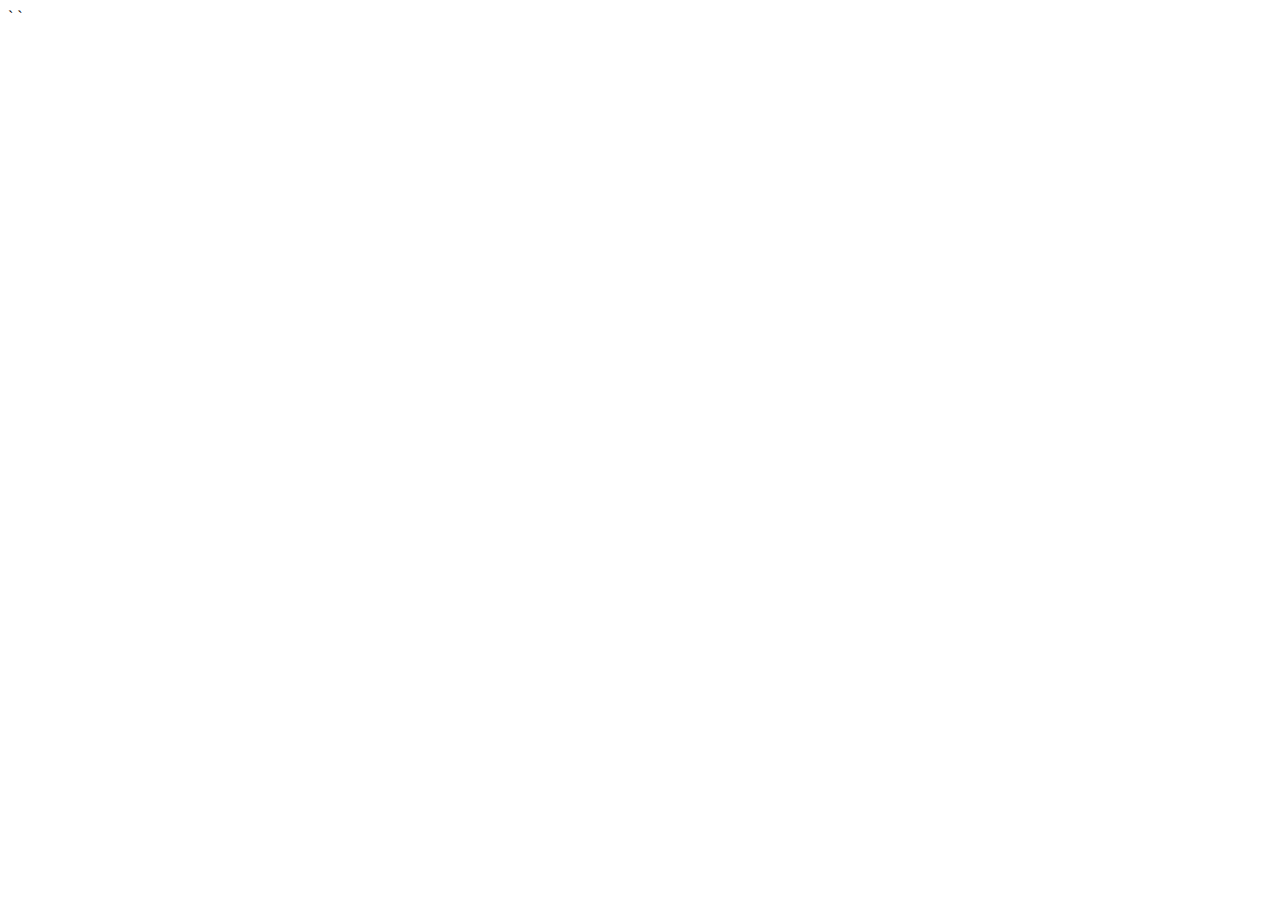
==== test/index.html @ 7a4f27a1 "save" ====
<!DOCTYPE html>
<html>
  <head>
    <meta charset="utf-8">
    <link rel="stylesheet" href="https://cdnjs.cloudflare.com/ajax/libs/mocha/3.2.0/mocha.css">
  <script src="https://cdnjs.cloudflare.com/ajax/libs/mocha/3.2.0/mocha.js" charset="utf-8"></script>
  <script src="https://cdnjs.cloudflare.com/ajax/libs/chai/3.5.0/chai.min.js"></script>
    <script>
        mocha.setup('bdd');
        var assert = chai.assert;
    </script>
    <title></title>
  </head>
  <div id="mocha"></div>

  <body>
<script src="../greet.createCounter.js" charset="utf-8"></script>
    <script src="../greet.input.js" charset="utf-8"></script>
    <script src="../greet.input.js" charset="utf-8"></script>

    <script src="greet.test.input.js" charset="utf-8"></script>`

    <script src="greet.test1.js" charset="utf-8"></script>`
    <script>

    mocha.checkLeaks();
    mocha.run();
    </script>
  </body>
</html>
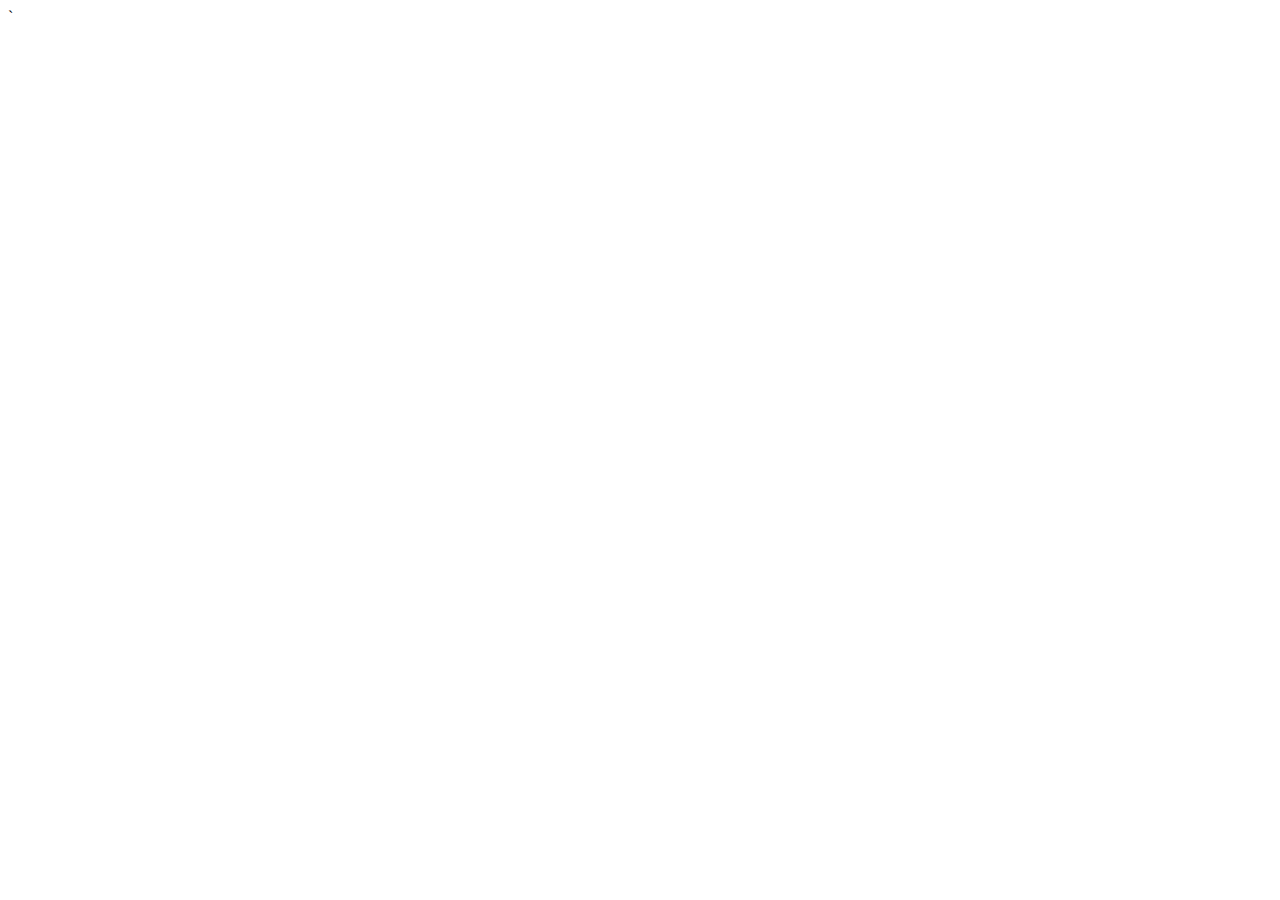
==== commit cdafc8c4: "save" ====
--- a/test/index.html
+++ b/test/index.html
@@ -1,30 +1,37 @@
 <!DOCTYPE html>
 <html>
-  <head>
-    <meta charset="utf-8">
-    <link rel="stylesheet" href="https://cdnjs.cloudflare.com/ajax/libs/mocha/3.2.0/mocha.css">
+
+<head>
+  <meta charset="utf-8">
+  <link rel="stylesheet" href="https://cdnjs.cloudflare.com/ajax/libs/mocha/3.2.0/mocha.css">
   <script src="https://cdnjs.cloudflare.com/ajax/libs/mocha/3.2.0/mocha.js" charset="utf-8"></script>
   <script src="https://cdnjs.cloudflare.com/ajax/libs/chai/3.5.0/chai.min.js"></script>
-    <script>
-        mocha.setup('bdd');
-        var assert = chai.assert;
-    </script>
-    <title></title>
-  </head>
-  <div id="mocha"></div>
+  <script>
+    mocha.setup('bdd');
+    var assert = chai.assert;
+  </script>
+  <title></title>
+</head>
+<div id="mocha"></div>
 
-  <body>
-<script src="../greet.createCounter.js" charset="utf-8"></script>
-    <script src="../greet.input.js" charset="utf-8"></script>
-    <script src="../greet.input.js" charset="utf-8"></script>
+<body>
+  <script src="../greet.createCounter.js" charset="utf-8"></script>
+  <script src="../greet.generateMsg.js" charset="utf-8"></script>
+  <script src="../greet.reset.js" charset="utf-8"></script>
+  <script src="../greet.clear.js" charset="utf-8"></script>
 
-    <script src="greet.test.input.js" charset="utf-8"></script>`
 
-    <script src="greet.test1.js" charset="utf-8"></script>`
-    <script>
 
+  <script src="greet.test.clear.js" charset="utf-8"></script>
+  <script src="greet.test.reset.js" charset="utf-8"></script>
+  <script src="greet.createCount.test.js" charset="utf-8"></script>
+  <script src="greet.test.generateMsg.js" charset="utf-8"></script>`
+
+
+  <script>
     mocha.checkLeaks();
     mocha.run();
-    </script>
-  </body>
+  </script>
+</body>
+
 </html>
